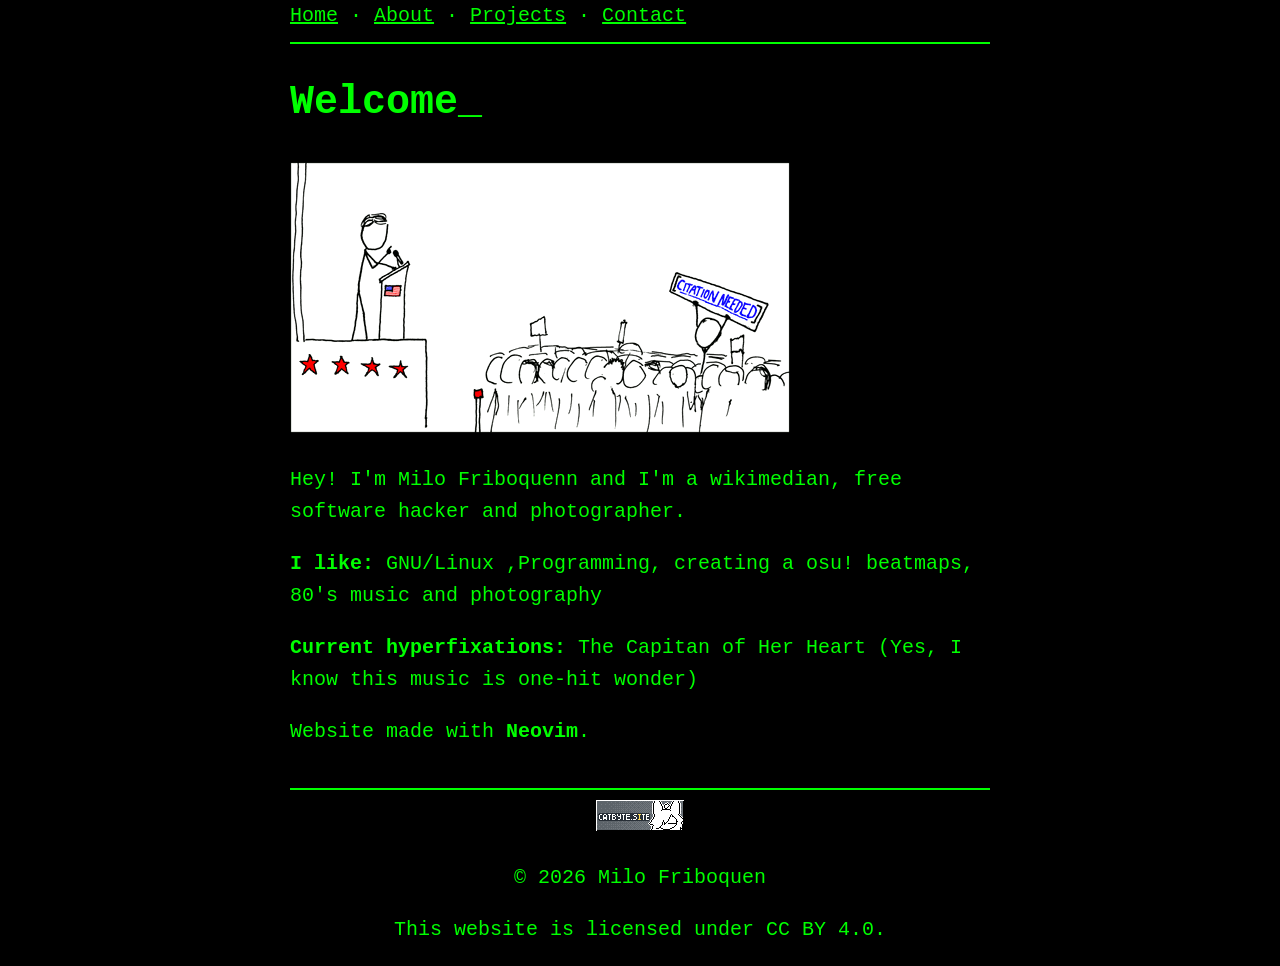
==== index.html @ b050a652 "website" ====
<!DOCTYPE html>
<html lang="en">
<head>
	<meta charset="UTF-8">
	<meta name="viewport" content="width=device-width, initial-scale=1.0">
	<title>Friboquen</title>
	<link rel="stylesheet" href="style.css">
	<meta name="description" content="The website of Milo Friboquen, a Wikimedian, free ssoftware hacker and photographer">
	<meta name="keywords" content="Milo Friboquen, personal website, wikimedian, free software hacker, photographer">
	<meta name="author" content="Milo Friboquen">
</head>
<body>
<header>
  <nav>
    <a href="index.html">Home</a> ·
    <a href="about.html">About</a> ·
    <a href="projects.html">Projects</a> ·
    <a href="contact.html">Contact</a>
  </nav>
  <hr>
</header>
<h1>Welcome</h1>
<img src="xkcd.png" alt="[Citation needed]">
<p>Hey! I'm Milo Friboquenn and I'm a wikimedian, free software hacker and photographer.</p>
<p><strong>I like: </strong> GNU/Linux ,Programming, creating a osu! beatmaps, 80's music and photography</p>
<p><strong>Current hyperfixations: </strong>The Capitan of Her Heart (Yes, I know this music is one-hit wonder)</p>
<p>Website made with <strong>Neovim</strong>.</p>
<footer>
  <hr>
<img src="catbytebutton.gif" alt="Cat byte">
  <p>© 2026 Milo Friboquen</p>
  <p>This website is licensed under CC BY 4.0.</p>
</footer>
</body>
</html>
---- style.css ----
body {
  background-color: black;
  color: #00ff00;
  font-family: "Courier New", monospace;
  font-size: 20px;
  max-width: 700px;
  margin: auto;
  line-height: 1.6;
}

a {
  color: #00ff00;
}

a:hover {
  color: #66ff66;
}

hr {
  border: 1px solid #00ff00;
}

footer {
  text-align: center;
  margin-top: 40px;
}

/* Cursor piscando no título */

h1::after {
  content: "_";
  animation: blink 1s infinite;
}

@keyframes blink {
  50% {
    opacity: 0;
  }
}
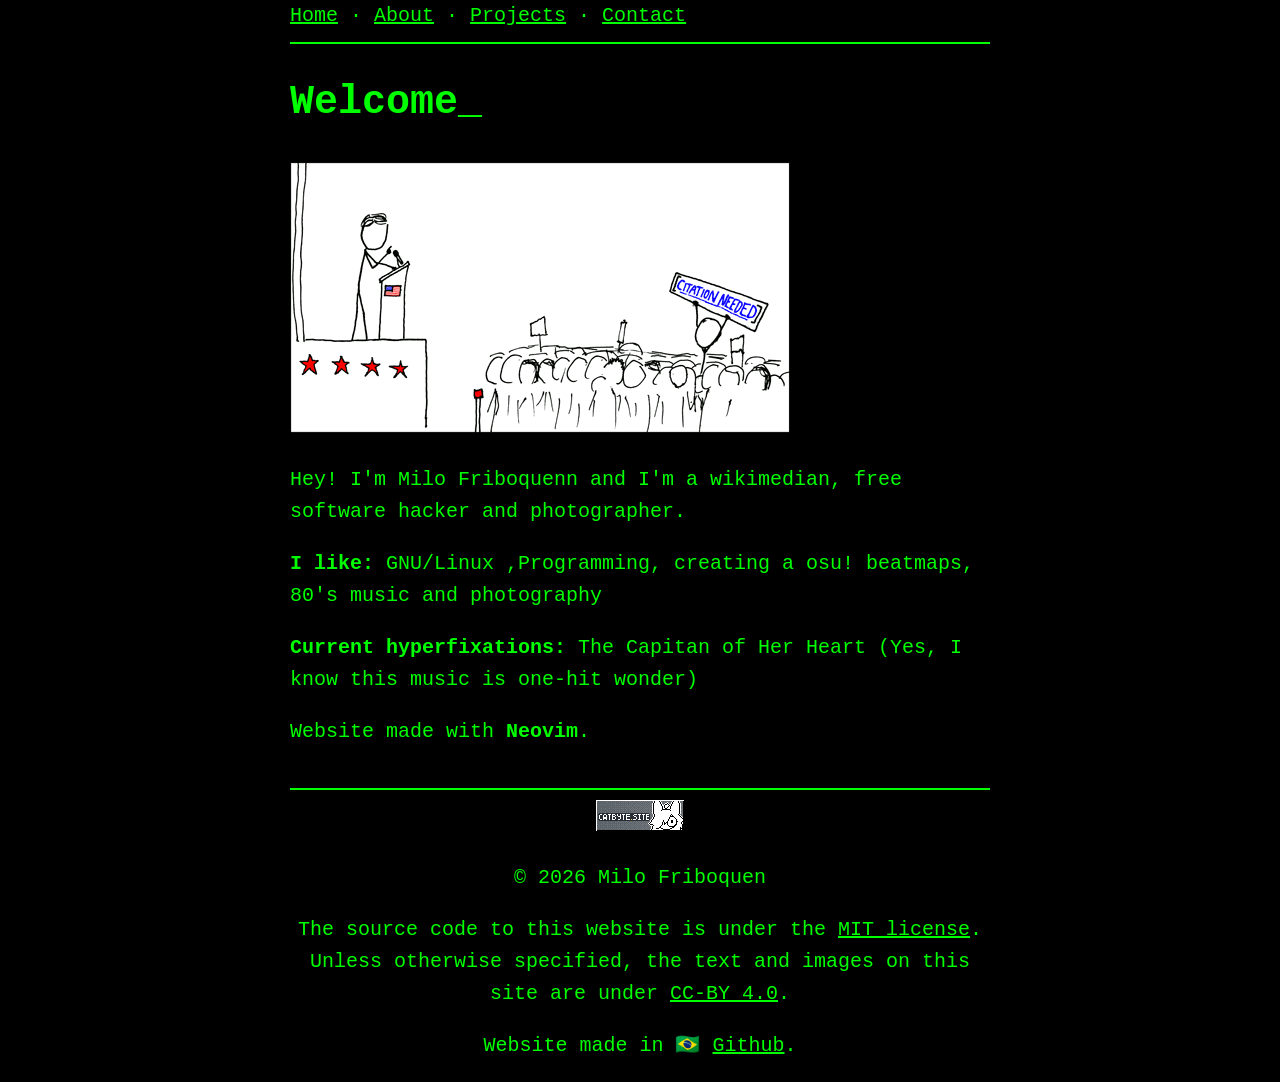
==== commit 3961f8ba: "Enhance index.html with meta tags and footer updates Added meta tags for referrer and color scheme. " ====
--- a/index.html
+++ b/index.html
@@ -8,6 +8,8 @@
 	<meta name="description" content="The website of Milo Friboquen, a Wikimedian, free ssoftware hacker and photographer">
 	<meta name="keywords" content="Milo Friboquen, personal website, wikimedian, free software hacker, photographer">
 	<meta name="author" content="Milo Friboquen">
+	<meta name="referrer" content="no-referrer">
+	<meta name="color-scheme" content="dark light">
 </head>
 <body>
 <header>
@@ -29,7 +31,9 @@
   <hr>
 <img src="catbytebutton.gif" alt="Cat byte">
   <p>© 2026 Milo Friboquen</p>
-  <p>This website is licensed under CC BY 4.0.</p>
+  <p>The source code to this website is under the <a href="/LICENSE.MIT.txt">MIT license</a>.
+  <br>Unless otherwise specified, the text and images on this site are under <a href="https://creativecommons.org/licenses/by/4.0/">CC-BY 4.0</a>.</p>
+  <p> Website made in 🇧🇷 <a href="https://github.com/friboquen/friboquen.github.io/">Github</a>.</p>
 </footer>
 </body>
 </html>
